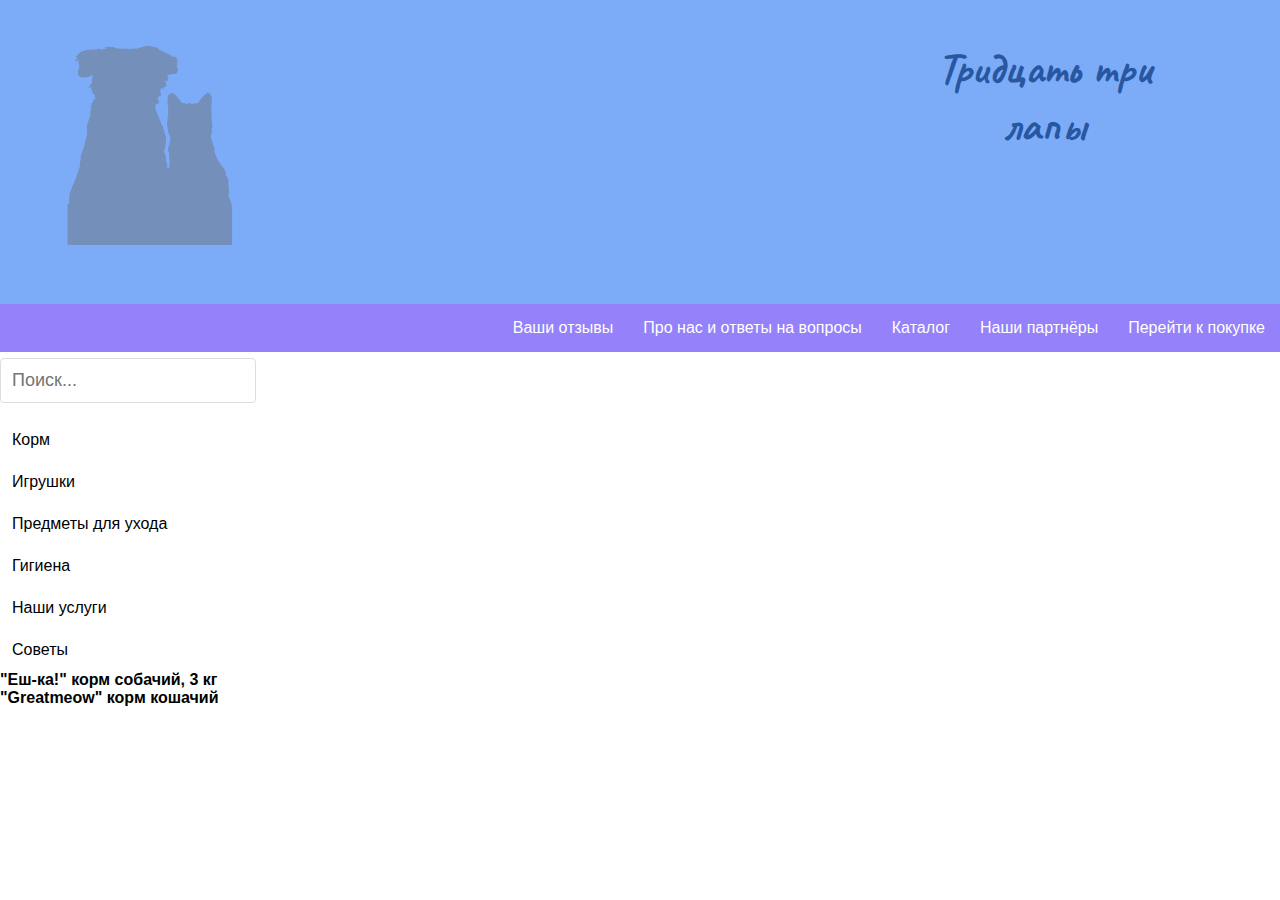
==== catalog.html @ d504a671 "Add files via upload" ====
<!DOCTYPE html>
<html lang="en">

<head>
    <meta charset="UTF-8">
    <meta http-equiv="X-UA-Compatible" content="IE=edge">
    <meta name="viewport" content="width=device-width, initial-scale=1.0">
    <title>Document</title>
    <link rel="stylesheet" href="style.css">
</head>

<body>
    <header>
        <img class="logo" src="/10-1651579414.svg" alt="">
        <h1 class="inheader">Тридцать три<br />лапы</h1>
    </header>
    <nav>
        <a href="more.html" class="navigation">Ваши отзывы</a>
        <a href="inf.html" class="navigation">Про нас и ответы на вопросы</a>
        <a href="catalog.html" class="navigation">Каталог</a>
        <a href="" class="navigation">Наши партнёры</a>
        <a href="#buy" class="navigation">Перейти к покупке</a>
    </nav>
    <main>
        <div class="sidenav">
            <input type="text" id="mySearch" onkeyup="myFunction()" placeholder="Поиск..." title="Type in a category">
            <ul id="myMenu">
                <li><a href="#">Корм</a></li>
                <li><a href="#">Игрушки</a></li>
                <li><a href="#">Предметы для ухода</a></li>
                <li><a href="#">Гигиена</a></li>
                <li><a href="#">Наши услуги</a></li>
                <li><a href="#">Советы</a></li>
            </ul>
        </div>
        <section class="catalog">
            <div class="bestsellers">
                <h3></h3>
                <article>
                    <h4>"Еш-ка!" корм собачий, 3 кг</h4>
                </article>
                <article>
                    <h4>"Greatmeow" корм кошачий</h4>
                </article>
                <article>
                    <h4></h4>
                </article>
                <article>
                    <h4></h4>
                </article>
                <article>
                    <h4></h4>
                </article>
                <article>
                    <h4></h4>
                </article>
            </div>

        </section>
    </main>
</body>

</html>
---- style.css ----
@import url('https://fonts.googleapis.com/css2?family=Caveat&display=swap');


body {
    font-family: sans-serif;
}

* {
    box-sizing: border-box;
    margin: 0px;
    padding: 0px;
}

header {
    background-color: #7CACF8;
}

h1,
h2 {
    font-family: 'Caveat', cursive;
    text-align: center;
    color: #24A18C;
}

.logo {
    position: relative;
    bottom: 0px;
}

.inheader {
    text-align: center;
    position: absolute;
    top: 40px;
    right: 10%;
    font-family: 'Caveat', cursive;
    font-size: 45px;
    color: #2857A1;
}

nav {
    display: flex;
    flex-wrap: wrap;
    justify-content: flex-end;
    background-color: #9581F9;
}

.navigation {
    text-decoration: none;
    padding: 15px;
    color: white;
}

.navigation:hover {
    background-color: #B0A1FC;
}

.products {
    display: flex;
    flex-wrap: wrap;
    justify-content: space-around;
}

.product {
    float: left;
    top: 10px;
    position: relative;
    background-color: #C4B9FC;
    width: 150px;
    margin: 40px;
    color: #3E2AA2;
    text-align: center;
    padding: 5px;
}

.product h3 {
    font-size: 15px;
}

article:hover {
    box-shadow: 5px 5px 1px 2px #6C27A2;
    top: -10px;
    transition: 0.2s linear;
}

.firstblock {
    width: 100%;
}


.buy {
    position: fixed;
    right: 0px;
    bottom: 0px;
    width: 20%;
    background-color: #9DC2FB;
    color: #2857A1;
    border: 2px solid #2857A1;
    padding: 5px;
    border-radius: 5%;
}

input[type=text],
select,
textarea {
    width: 100%;
    padding: 12px;
    border: 1px solid #ccc;
    border-radius: 4px;
    box-sizing: border-box;
    margin-top: 6px;
    margin-bottom: 16px;
    resize: vertical
}

.yaustala {
    width: 400px;
}

input[type=submit] {
    background-color: rgb(76, 64, 136);
    color: white;
    padding: 12px 20px;
    border: none;
    border-radius: 4px;
    cursor: pointer;
}

input[type=submit]:hover {
    background-color: #826afd;
}

.container {
    border-radius: 5px;
    background-color: #7CACF8;
    padding: 20px;
    width: 100%;
    text-align: center;
    color: #2857A1;
}

.photo {
    vertical-align: middle;
    width: 50px;
    height: 50px;
    border-radius: 50%;
}

.otziv {
    margin: 20px;
    padding: 5px;
    position: relative;
    display: block;
}

.otziv p {
    display: flex;
    justify-content: center;
    margin: 10px;
}

.otziv h5 {
    font-size: 17px;
}

.textotziva {
    margin: 15px;
    border: 3px dotted #826afd;
    padding: 5px;
    border-radius: 12px;
    position: relative;
}

.paw {
    position: absolute;
    right: 35px;
    top: 50px;
    width: 30px;
}

.sidenav {
    width: 30%;
}

#mySearch {
    width: auto;
    font-size: 18px;
    padding: 11px;
    border: 1px solid #ddd;
}


#myMenu {
    list-style-type: none;
    padding: 0;
    margin: 0;
}


#myMenu li a {
    padding: 12px;
    text-decoration: none;
    color: black;
    display:block;
    width: auto;
}

#myMenu li a:hover {
    background-color: #eee;
}
#toTop {
    width:100px;
    border:1px solid #ccc;
    background:#f7f7f7;
    text-align:center;
    padding:5px;
    position:fixed;
    bottom:10px;
    right:10px;
    cursor:pointer;
    display:none;
    color:#333;
    font-family:verdana;
    font-size:11px;
    }
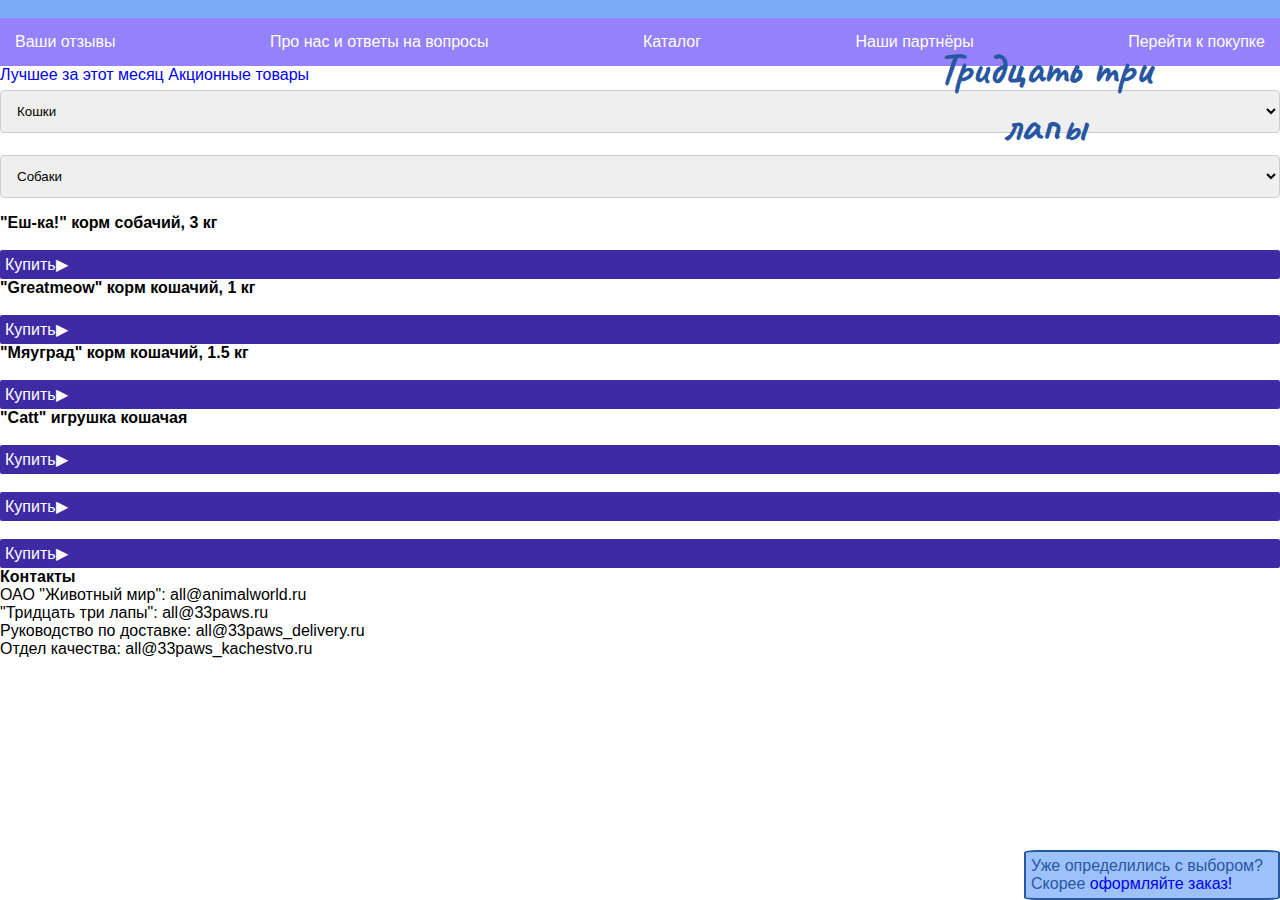
==== commit 71085642: "Add files via upload" ====
--- a/catalog.html
+++ b/catalog.html
@@ -1,5 +1,34 @@
 <!DOCTYPE html>
-<html lang="en">
+<html lang="ru">
+<script src="http://ajax.googleapis.com/ajax/libs/jquery/1.7.1/jquery.min.js"></script>
+
+<script type="text/javascript">
+
+    $(function () {
+
+        $(window).scroll(function () {
+
+            if ($(this).scrollTop() != 0) {
+
+                $('#toTop').fadeIn();
+
+            } else {
+
+                $('#toTop').fadeOut();
+
+            }
+
+        });
+
+        $('#toTop').click(function () {
+
+            $('body,html').animate({ scrollTop: 0 }, 800);
+
+        });
+
+    });
+
+</script>
 
 <head>
     <meta charset="UTF-8">
@@ -11,7 +40,8 @@
 
 <body>
     <header>
-        <img class="logo" src="/10-1651579414.svg" alt="">
+        <a href="index.html"><img class="logo"
+                src="https://drive.google.com/uc?export=view&id=1hBQk7umUqHphIti0H6hW8f0MI8Zc_W12" alt=""></a>
         <h1 class="inheader">Тридцать три<br />лапы</h1>
     </header>
     <nav>
@@ -19,45 +49,84 @@
         <a href="inf.html" class="navigation">Про нас и ответы на вопросы</a>
         <a href="catalog.html" class="navigation">Каталог</a>
         <a href="" class="navigation">Наши партнёры</a>
-        <a href="#buy" class="navigation">Перейти к покупке</a>
+        <a href="index.html#buy" class="navigation">Перейти к покупке</a>
     </nav>
     <main>
-        <div class="sidenav">
-            <input type="text" id="mySearch" onkeyup="myFunction()" placeholder="Поиск..." title="Type in a category">
-            <ul id="myMenu">
-                <li><a href="#">Корм</a></li>
-                <li><a href="#">Игрушки</a></li>
-                <li><a href="#">Предметы для ухода</a></li>
-                <li><a href="#">Гигиена</a></li>
-                <li><a href="#">Наши услуги</a></li>
-                <li><a href="#">Советы</a></li>
-            </ul>
+        <div class="navinside">
+            <a class="forbestsellers" href="#bestsellers">Лучшее за этот месяц</a>
+            <a class="forsales" href="#sales">Акционные товары</a>
+            <select name="forcats" id="Кошки">
+                <option value="">Кошки</option>
+                <option value=""><a href="">Корм</a></option>
+                <option value=""><a href="">Игрушки</a></option>
+                <option value=""><a href="">Для ухода</a></option>
+            </select>
+            <select name="fordogs" id="">
+                <option value="">Собаки</option>
+                <option value=""><a href="">Корм</a></option>
+                <option value=""><a href="">Игрушки</a></option>
+                <option value=""><a href="">Для ухода</a></option>
+            </select>
         </div>
         <section class="catalog">
             <div class="bestsellers">
                 <h3></h3>
-                <article>
+                <article class="bestseller_product">
                     <h4>"Еш-ка!" корм собачий, 3 кг</h4>
+                    <img class="bestsellerproducr_picture" src="https://drive.google.com/uc?export=view&id=16KouZT8BDh8x7XYdUiDixkkgMrdt3l9Q" alt="">
+                    <a href="index.html#buy">Купить</a>
                 </article>
-                <article>
-                    <h4>"Greatmeow" корм кошачий</h4>
+                <article class="bestseller_product">
+                    <h4>"Greatmeow" корм кошачий, 1 кг</h4>
+                    <img class="bestsellerproducr_picture" src="https://drive.google.com/uc?export=view&id=1dMRsDR8mua4O0HrTZF5qb9j4N9Ih-8hx" alt="">
+                    <a href="index.html#buy">Купить</a>
                 </article>
-                <article>
+                <article class="bestseller_product">
+                    <h4>"Мяуград" корм кошачий, 1.5 кг</h4>
+                    <img class="bestsellerproducr_picture" src="https://drive.google.com/uc?export=view&id=1eCOcpW_M6nNGqcYrtZXusLD75L1IutUX" alt="">
+                    <a href="index.html#buy">Купить</a>
+                </article>
+                <article class="bestseller_product">
+                    <h4>"Catt" игрушка кошачая</h4>
+                    <img class="bestsellerproducr_picture" src="https://drive.google.com/uc?export=view&id=1KhegK3650qLhti2Ru6wNfkG6Vfl-Blyu" alt="">
+                    <a href="index.html#buy">Купить</a>
+                </article>
+                <article class="bestseller_product">
                     <h4></h4>
+                    <img class="bestsellerproducr_picture" src="https://drive.google.com/uc?export=view&id=1sW6YHsWRRa7CcwQSmNFV5-bL1bg96381" alt="">
+                    <a href="index.html#buy">Купить</a>
                 </article>
-                <article>
+                <article class="bestseller_product">
                     <h4></h4>
-                </article>
-                <article>
-                    <h4></h4>
-                </article>
-                <article>
-                    <h4></h4>
+                    <img class="bestsellerproducr_picture" src="https://drive.google.com/uc?export=view&id=1IxDDEosEZN3P8DqzL6MPAAvqV72hjbjA" alt="">
+                    <a href="index.html#buy">Купить</a>
                 </article>
             </div>
-
         </section>
+        <section class="buy" id="">
+            <p>Уже определились с выбором?<br />Скорее <a class="tobuy" href="index.html#buy">оформляйте заказ!</a></p>
+        </section>
+        <DIV ID="toTop"><img src="https://drive.google.com/uc?export=view&id=1i12437Ez8PERDYbXQtfldNjAKJUQgKmi" alt=""></DIV>
     </main>
+    <footer class="catalogfooter">
+        <div class="contacts">
+            <ul>
+                <h4>Контакты</h4>
+                <li>
+                    <p>ОАО "Животный мир": all@animalworld.ru</p>
+                </li>
+                <li>
+                    <p>"Тридцать три лапы": all@33paws.ru</p>
+                </li>
+                <li>
+                    <p>Руководство по доставке: all@33paws_delivery.ru</p>
+                </li>
+                <li>
+                    <p>Отдел качества: all@33paws_kachestvo.ru</p>
+                </li>
+            </ul>
+        </div>
+    </footer>
 </body>
 
 </html>--- a/style.css
+++ b/style.css
@@ -15,8 +15,13 @@
     background-color: #7CACF8;
 }
 
+a {
+    text-decoration: none;
+}
+
+
 h1,
-h2 {
+h2, summary {
     font-family: 'Caveat', cursive;
     text-align: center;
     color: #24A18C;
@@ -28,6 +33,7 @@
 }
 
 .inheader {
+    display: flex;
     text-align: center;
     position: absolute;
     top: 40px;
@@ -35,12 +41,13 @@
     font-family: 'Caveat', cursive;
     font-size: 45px;
     color: #2857A1;
+    flex-wrap: wrap;
 }
 
 nav {
     display: flex;
     flex-wrap: wrap;
-    justify-content: flex-end;
+    justify-content: space-between;
     background-color: #9581F9;
 }
 
@@ -70,6 +77,7 @@
     color: #3E2AA2;
     text-align: center;
     padding: 5px;
+    border-radius: 2px;
 }
 
 .product h3 {
@@ -80,10 +88,6 @@
     box-shadow: 5px 5px 1px 2px #6C27A2;
     top: -10px;
     transition: 0.2s linear;
-}
-
-.firstblock {
-    width: 100%;
 }
 
 
@@ -138,6 +142,38 @@
     color: #2857A1;
 }
 
+article a{
+    color: white;
+    background-color: #3E2AA2;
+    padding: 5px;
+    display: block;
+    border-radius: 2px;
+}
+
+article a::after{
+    content: "▶";
+}
+
+article a:hover {
+    background-color: #201653;
+}
+
+.q1, .q2, .q3, .q4 {
+    border: 4px  dashed #2857A1;
+    border-radius: 5px;
+    padding: 5.5px;
+    width:auto;
+}
+
+summary, details {
+    text-align: center;
+    font-size: 20px;
+}
+
+summary, details{
+    margin: 25px;
+}
+
 .photo {
     vertical-align: middle;
     width: 50px;
@@ -200,25 +236,26 @@
     padding: 12px;
     text-decoration: none;
     color: black;
-    display:block;
+    display: block;
     width: auto;
 }
 
 #myMenu li a:hover {
     background-color: #eee;
 }
+
 #toTop {
-    width:100px;
-    border:1px solid #ccc;
-    background:#f7f7f7;
-    text-align:center;
-    padding:5px;
-    position:fixed;
-    bottom:10px;
-    right:10px;
-    cursor:pointer;
-    display:none;
-    color:#333;
-    font-family:verdana;
-    font-size:11px;
-    }+    width: 100px;
+    border: 1px solid #ccc;
+    background: #f7f7f7;
+    text-align: center;
+    padding: 5px;
+    position: fixed;
+    bottom: 10px;
+    right: 10px;
+    cursor: pointer;
+    display: none;
+    color: #333;
+    font-family: verdana;
+    font-size: 11px;
+}
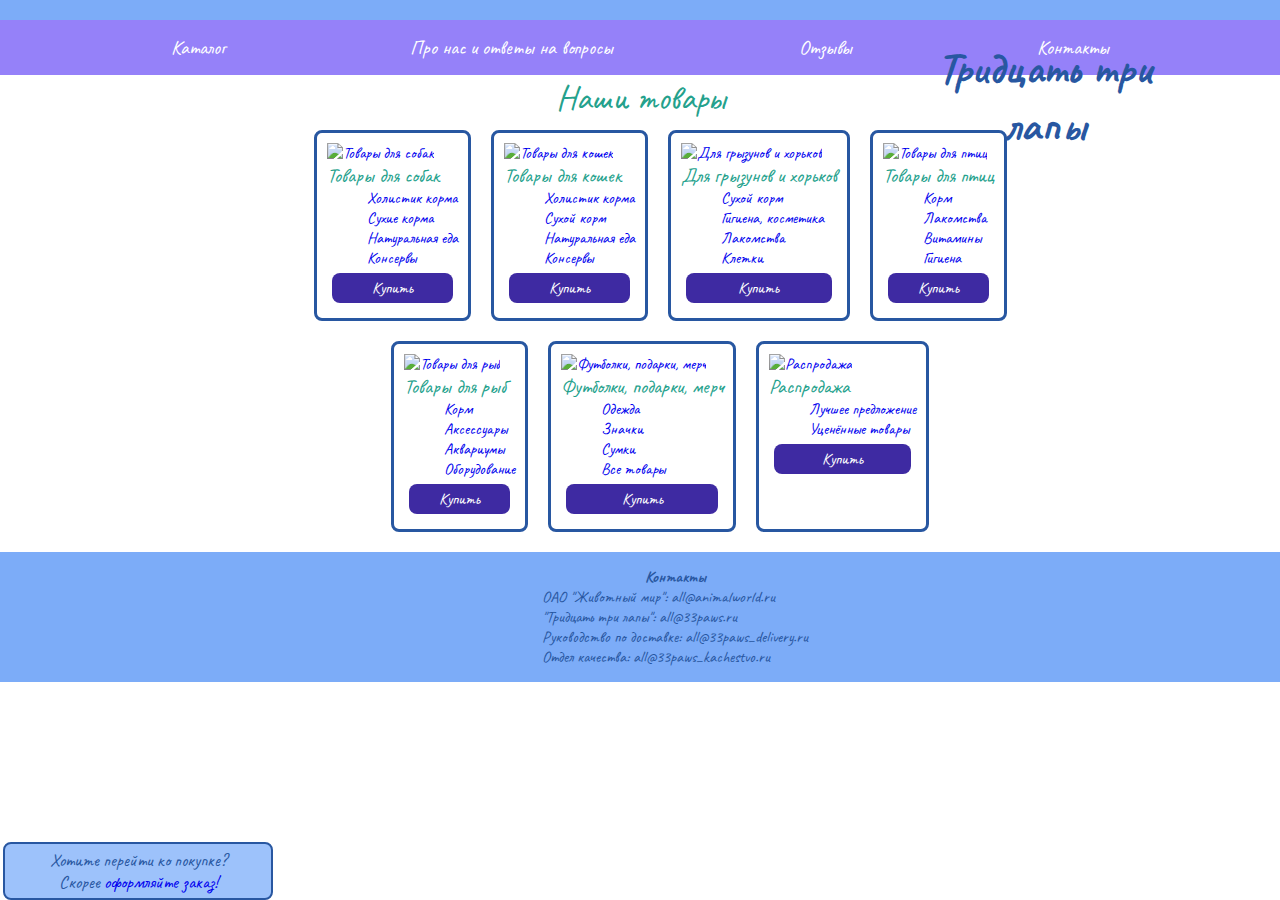
==== commit b9b65777: "Add files via upload" ====
--- a/catalog.html
+++ b/catalog.html
@@ -45,71 +45,155 @@
         <h1 class="inheader">Тридцать три<br />лапы</h1>
     </header>
     <nav>
-        <a href="more.html" class="navigation">Ваши отзывы</a>
-        <a href="inf.html" class="navigation">Про нас и ответы на вопросы</a>
         <a href="catalog.html" class="navigation">Каталог</a>
-        <a href="" class="navigation">Наши партнёры</a>
-        <a href="index.html#buy" class="navigation">Перейти к покупке</a>
+        <a href="more.html" class="navigation">Про нас и ответы на вопросы</a>
+        <a href="more.html#otzivi"class="navigation">Отзывы</a>
+        <a href="#contacts" class="navigation">Контакты</a>
     </nav>
     <main>
-        <div class="navinside">
-            <a class="forbestsellers" href="#bestsellers">Лучшее за этот месяц</a>
-            <a class="forsales" href="#sales">Акционные товары</a>
-            <select name="forcats" id="Кошки">
-                <option value="">Кошки</option>
-                <option value=""><a href="">Корм</a></option>
-                <option value=""><a href="">Игрушки</a></option>
-                <option value=""><a href="">Для ухода</a></option>
-            </select>
-            <select name="fordogs" id="">
-                <option value="">Собаки</option>
-                <option value=""><a href="">Корм</a></option>
-                <option value=""><a href="">Игрушки</a></option>
-                <option value=""><a href="">Для ухода</a></option>
-            </select>
-        </div>
         <section class="catalog">
-            <div class="bestsellers">
-                <h3></h3>
-                <article class="bestseller_product">
-                    <h4>"Еш-ка!" корм собачий, 3 кг</h4>
-                    <img class="bestsellerproducr_picture" src="https://drive.google.com/uc?export=view&id=16KouZT8BDh8x7XYdUiDixkkgMrdt3l9Q" alt="">
-                    <a href="index.html#buy">Купить</a>
-                </article>
-                <article class="bestseller_product">
-                    <h4>"Greatmeow" корм кошачий, 1 кг</h4>
-                    <img class="bestsellerproducr_picture" src="https://drive.google.com/uc?export=view&id=1dMRsDR8mua4O0HrTZF5qb9j4N9Ih-8hx" alt="">
-                    <a href="index.html#buy">Купить</a>
-                </article>
-                <article class="bestseller_product">
-                    <h4>"Мяуград" корм кошачий, 1.5 кг</h4>
-                    <img class="bestsellerproducr_picture" src="https://drive.google.com/uc?export=view&id=1eCOcpW_M6nNGqcYrtZXusLD75L1IutUX" alt="">
-                    <a href="index.html#buy">Купить</a>
-                </article>
-                <article class="bestseller_product">
-                    <h4>"Catt" игрушка кошачая</h4>
-                    <img class="bestsellerproducr_picture" src="https://drive.google.com/uc?export=view&id=1KhegK3650qLhti2Ru6wNfkG6Vfl-Blyu" alt="">
-                    <a href="index.html#buy">Купить</a>
-                </article>
-                <article class="bestseller_product">
-                    <h4></h4>
-                    <img class="bestsellerproducr_picture" src="https://drive.google.com/uc?export=view&id=1sW6YHsWRRa7CcwQSmNFV5-bL1bg96381" alt="">
-                    <a href="index.html#buy">Купить</a>
-                </article>
-                <article class="bestseller_product">
-                    <h4></h4>
-                    <img class="bestsellerproducr_picture" src="https://drive.google.com/uc?export=view&id=1IxDDEosEZN3P8DqzL6MPAAvqV72hjbjA" alt="">
-                    <a href="index.html#buy">Купить</a>
-                </article>
+            <h3 style="text-align: center;">Наши товары</h3>
+            <div>
+                <div class="categories-wrapper">
+                    <ul class="categories-item">
+                        <li class="item">
+                            <div class="image">
+                                <a href="/catalog/dogs/">
+                                    <img src="//6kcmxu3d7l.a.trbcdn.net/upload/files-new/cf/b2/d7/58033_200x200.jpg"
+                                        alt="Товары для собак" title="Товары для собак">
+                                </a>
+                            </div>
+                            <a class="categories__title-link" href="/catalog/dogs/">Товары для собак</a>
+                            <ul class="links">
+                                <li><a href=""></a></li>
+                                <li><a href="/catalog/dogs/holistic/">Холистик корма</a></li>
+                                <li><a href="/catalog/dogs/syxoi/">Сухие корма</a></li>
+                                <li><a href="/catalog/dogs/organic_pet_food/">Натуральная еда</a></li>
+                                <li><a href="/catalog/dogs/konsevvi/">Консервы</a></li>
+                            </ul>
+                            <a class="buying" href="index.html#buy">Купить</a>
+                        </li>
+                        <li class="item">
+                            <div class="image">
+                                <a href="/catalog/cats/">
+                                    <img src="//6kcmxu3d7l.a.trbcdn.net/upload/files-new/39/94/f1/58034_200x200.jpg"
+                                        alt="Товары для кошек" title="Товары для кошек">
+                                </a>
+                            </div>
+                            <a class="categories__title-link" href="/catalog/cats/">Товары для кошек</a>
+                            <ul class="links">
+                                <li><a href=""></a></li>
+                                <li><a href="/catalog/cats/holistic/">Холистик корма</a></li>
+                                <li><a href="/catalog/cats/syxkor/">Сухой корм</a></li>
+                                <li><a href="/catalog/cats/organic_pet_food/">Натуральная еда</a></li>
+                                <li><a href="/catalog/cats/cat-tinned/">Консервы</a></li>
+                            </ul>
+                            <a class="buying" href="index.html#buy">Купить</a>
+                        </li>
+                        <li class="item">
+                            <div class="image">
+                                <a href="/catalog/rodents/">
+                                    <img src="//6kcmxu3d7l.a.trbcdn.net/upload/files-new/4e/85/44/58035_200x200.jpg"
+                                        alt="Для грызунов и хорьков" title="Для грызунов и хорьков">
+                                </a>
+                            </div>
+                            <a class="categories__title-link" href="/catalog/rodents/">Для грызунов и хорьков</a>
+                            <ul class="links">
+                                <li><a href=""></a></li>
+                                <li><a href="/catalog/rodents/syxkor/">Сухой корм</a></li>
+                                <li><a href="/catalog/rodents/health/">Гигиена, косметика</a></li>
+                                <li><a href="/catalog/rodents/lak/">Лакомства</a></li>
+                                <li><a href="/catalog/rodents/kletki/">Клетки</a></li>
+                            </ul>
+                            <a class="buying" href="index.html#buy">Купить</a>
+                        </li>
+                        <li class="item">
+                            <div class="image">
+                                <a href="/catalog/birds/">
+                                    <img src="//6kcmxu3d7l.a.trbcdn.net/upload/files-new/9d/a2/95/58040_200x200.jpg"
+                                        alt="Товары для птиц" title="Товары для птиц">
+                                </a>
+                            </div>
+                            <a class="categories__title-link" href="/catalog/birds/">Товары для птиц</a>
+                            <ul class="links">
+                                <li><a href=""></a></li>
+                                <li><a href="/catalog/birds/dry/">Корм</a></li>
+                                <li><a href="/catalog/birds/lak/">Лакомства</a></li>
+                                <li><a href="/catalog/birds/vitamins/">Витамины</a></li>
+                                <li><a href="/catalog/birds/hygiene/">Гигиена</a></li>
+                            </ul>
+                            <a class="buying" href="index.html#buy">Купить</a>
+                        </li>
+                    </ul>
+                    <ul class="categories-item">
+                        <li class="item">
+                            <div class="image">
+                                <a href="/catalog/fish/">
+                                    <img loading="lazy" class="lazy_style ls-is-cached lazyloaded"
+                                        src="//6kcmxu3d7l.a.trbcdn.net/upload/files-new/8e/21/30/58041_200x200.jpg"
+                                        data-src="//6kcmxu3d7l.a.trbcdn.net/upload/files-new/8e/21/30/58041_200x200.jpg"
+                                        alt="Товары для рыб" title="Товары для рыб">
+                                </a>
+                            </div>
+                            <a class="categories__title-link" href="/catalog/fish/">Товары для рыб</a>
+                            <ul class="links">
+                                <li><a href=""></a></li>
+                                <li><a href="/catalog/fish/korm/">Корм</a></li>
+                                <li><a href="/catalog/fish/accesorios/">Аксессуары</a></li>
+                                <li><a href="/catalog/fish/akvarium/">Аквариумы</a></li>
+                                <li><a href="/catalog/fish/oborudovanie/">Оборудование</a></li>
+                            </ul>
+                            <a class="buying" href="index.html#buy">Купить</a>
+                        </li>
+                        <li class="item">
+                            <div class="image">
+                                <a href="/catalog/merch/">
+                                    <img loading="lazy" class="lazy_style ls-is-cached lazyloaded"
+                                        src="//6kcmxu3d7l.a.trbcdn.net/upload/files-new/38/cd/33/515790_200x200.jpg"
+                                        data-src="//6kcmxu3d7l.a.trbcdn.net/upload/files-new/38/cd/33/515790_200x200.jpg"
+                                        alt="Футболки, подарки, мерч" title="Футболки, подарки, мерч">
+                                </a>
+                            </div>
+                            <a class="categories__title-link" href="/catalog/merch/">Футболки, подарки, мерч</a>
+                            <ul class="links">
+                                <li><a href=""></a></li>
+                                <li><a href="/catalog/merch/clothes/">Одежда</a></li>
+                                <li><a href="/catalog/merch/pins/">Значки</a></li>
+                                <li><a href="/catalog/merch/bags/">Сумки</a></li>
+                                <li><a href="/catalog/merch/souvenirs/">Все товары</a></li>
+                            </ul>
+                            <a class="buying" href="index.html#buy">Купить</a>
+                        </li>
+                        <li class="item">
+                            <div class="image">
+                                <a href="/catalog/sale/">
+                                    <img loading="lazy" class="lazy_style ls-is-cached lazyloaded"
+                                        src="//6kcmxu3d7l.a.trbcdn.net/upload/files-new/c9/fb/50/84869_200x200.jpg"
+                                        data-src="//6kcmxu3d7l.a.trbcdn.net/upload/files-new/c9/fb/50/84869_200x200.jpg"
+                                        alt="Распродажа" title="Распродажа">
+                                </a>
+                            </div>
+                            <a class="categories__title-link" href="/catalog/sale/">Распродажа</a>
+                            <ul class="links">
+                                <li><a href=""></a></li>
+                                <li><a href="/catalog/sale/discounted_products/">Лучшее предложение</a></li>
+                                <li><a href="/catalog/sale/markdown/">Уценённые товары</a></li>
+                            </ul>
+                            <a class="buying" href="index.html#buy">Купить</a>
+                        </li>
+                    </ul>
+                </div>
             </div>
         </section>
         <section class="buy" id="">
-            <p>Уже определились с выбором?<br />Скорее <a class="tobuy" href="index.html#buy">оформляйте заказ!</a></p>
+            <p>Хотите перейти ко покупке?<br />Скорее <a class="tobuy" href="index.html#buy">оформляйте заказ!</a></p>
         </section>
-        <DIV ID="toTop"><img src="https://drive.google.com/uc?export=view&id=1i12437Ez8PERDYbXQtfldNjAKJUQgKmi" alt=""></DIV>
+        <a class="acontacts" href="#contacts"><img src="https://drive.google.com/uc?export=view&id=1o8-TNvoc5wfKxZwXmIon2atccmnRS0AB" alt=""></a>
+        <DIV ID="toTop"><img src="https://drive.google.com/uc?export=view&id=1i12437Ez8PERDYbXQtfldNjAKJUQgKmi" alt="">
+        </DIV>
     </main>
     <footer class="catalogfooter">
-        <div class="contacts">
+        <div id="contacts" class="contacts">
             <ul>
                 <h4>Контакты</h4>
                 <li>
--- a/style.css
+++ b/style.css
@@ -2,31 +2,50 @@
 
 
 body {
-    font-family: sans-serif;
-}
-
-* {
-    box-sizing: border-box;
+    font-family: 'Caveat', cursive;
+}
+
+header, main, section {
+    width:100%;
+}
+
+a {
+    text-decoration: none;
+}
+
+*{
     margin: 0px;
-    padding: 0px;
 }
 
 header {
     background-color: #7CACF8;
 }
 
-a {
-    text-decoration: none;
-}
-
-
-h1,
-h2, summary {
+
+
+h1, h2, h3, summary, .asking, label, .categories__title-link {
     font-family: 'Caveat', cursive;
     text-align: center;
     color: #24A18C;
-}
-
+    font-weight: lighter;
+}
+
+h1 {
+    font-size: 40px;
+}
+
+h2 {
+    margin-top: 10px;
+    font-size: 35px;
+}
+
+h3 {
+    font-size: 35px;
+}
+
+label {
+    font-size: 25px;
+}
 .logo {
     position: relative;
     bottom: 0px;
@@ -42,13 +61,15 @@
     font-size: 45px;
     color: #2857A1;
     flex-wrap: wrap;
+    font-weight: bold;
 }
 
 nav {
     display: flex;
     flex-wrap: wrap;
-    justify-content: space-between;
+    justify-content: space-evenly;
     background-color: #9581F9;
+    font-size: 20px;
 }
 
 .navigation {
@@ -61,27 +82,42 @@
     background-color: #B0A1FC;
 }
 
-.products {
+.products2 {
     display: flex;
     flex-wrap: wrap;
     justify-content: space-around;
 }
 
 .product {
-    float: left;
     top: 10px;
-    position: relative;
     background-color: #C4B9FC;
-    width: 150px;
+    width: 170px;
     margin: 40px;
     color: #3E2AA2;
     text-align: center;
-    padding: 5px;
-    border-radius: 2px;
+    padding: 10px;
+    border-radius: 5px;
+    height: auto;
+    position: relative;
 }
 
 .product h3 {
-    font-size: 15px;
+    font-size: 20px;
+    color:#3E2AA2;
+}
+
+.product a {
+    background-color: #3E2AA2;
+    color: white;
+    padding: 5px;
+    margin: 5px;
+    border-radius: 5px;
+    display: block;
+    bottom: 0px;
+}
+
+.product a:hover {
+    background-color: #5546a1;
 }
 
 article:hover {
@@ -90,22 +126,34 @@
     transition: 0.2s linear;
 }
 
+.article_photo {
+    width: 150px;
+    margin: 10px;
+}
+
 
 .buy {
     position: fixed;
-    right: 0px;
+    left: 3px;
     bottom: 0px;
     width: 20%;
     background-color: #9DC2FB;
     color: #2857A1;
     border: 2px solid #2857A1;
     padding: 5px;
-    border-radius: 5%;
+    border-radius: 8px;
+    text-align: center;
+    font-size: 18px;
+}
+
+.tobuy:visited {
+    color: black;
 }
 
 input[type=text],
 select,
 textarea {
+    text-align: center;
     width: 100%;
     padding: 12px;
     border: 1px solid #ccc;
@@ -134,29 +182,16 @@
 }
 
 .container {
+    display: flex;
     border-radius: 5px;
-    background-color: #7CACF8;
     padding: 20px;
-    width: 100%;
-    text-align: center;
+    width: auto;
+    text-align: center;
+    justify-content: center;
     color: #2857A1;
 }
 
-article a{
-    color: white;
-    background-color: #3E2AA2;
-    padding: 5px;
-    display: block;
-    border-radius: 2px;
-}
-
-article a::after{
-    content: "▶";
-}
-
-article a:hover {
-    background-color: #201653;
-}
+
 
 .q1, .q2, .q3, .q4 {
     border: 4px  dashed #2857A1;
@@ -174,36 +209,40 @@
     margin: 25px;
 }
 
+.canask {
+    text-align: center;
+    margin: 10px;
+    padding: 5px;
+}
+
+.bio {
+    padding: 15px;
+    font-size: 25px;
+}
+
+
 .photo {
     vertical-align: middle;
     width: 50px;
     height: 50px;
     border-radius: 50%;
+    margin: 5px;
 }
 
 .otziv {
-    margin: 20px;
-    padding: 5px;
-    position: relative;
-    display: block;
-}
-
-.otziv p {
-    display: flex;
-    justify-content: center;
+    margin: 20px 20px 20px 0px;
+    padding: 5px;
+}
+
+.otziv {
+    display: flex;
+    justify-content: start;
     margin: 10px;
-}
-
-.otziv h5 {
-    font-size: 17px;
-}
-
-.textotziva {
     margin: 15px;
     border: 3px dotted #826afd;
     padding: 5px;
     border-radius: 12px;
-    position: relative;
+    font-size: 20px;
 }
 
 .paw {
@@ -213,39 +252,44 @@
     width: 30px;
 }
 
-.sidenav {
-    width: 30%;
-}
-
-#mySearch {
-    width: auto;
-    font-size: 18px;
-    padding: 11px;
-    border: 1px solid #ddd;
-}
-
-
-#myMenu {
-    list-style-type: none;
-    padding: 0;
-    margin: 0;
-}
-
-
-#myMenu li a {
-    padding: 12px;
-    text-decoration: none;
-    color: black;
+.categories-item {
+    display: flex;
+    flex-wrap: wrap;
+    justify-content: center;
+}
+
+.item {
+    padding: 10px;
+    margin: 10px;
+    border: 3px solid #2857A1;
+    border-radius: 8px;
+    position: relative;
+}
+
+.item:hover{
+    box-shadow: 5px 5px 1px 2px #6C27A2, 10px 10px 1px 2px #9DC2FB;
+    top: -10px;
+    transition: 0.2s linear;
+}
+
+.buying {
     display: block;
-    width: auto;
-}
-
-#myMenu li a:hover {
-    background-color: #eee;
+    text-align: center;
+    background-color: #3E2AA2;
+    padding: 5px;
+    margin: 5px;
+    border-radius: 8px;
+    color: white;
+}
+
+.categories__title-link {
+    font-size:20px;
+    color:#24A18C;
 }
 
 #toTop {
-    width: 100px;
+    width: 50px;
+    height: 50px;;
     border: 1px solid #ccc;
     background: #f7f7f7;
     text-align: center;
@@ -258,4 +302,44 @@
     color: #333;
     font-family: verdana;
     font-size: 11px;
-}
+    border-radius: 50%;
+    opacity: 0.75;
+}
+
+#toTop img {
+    margin:10px;
+    width: 30px;
+}
+
+footer {
+    background-color: #7CACF8;
+    color: #2857A1;
+    padding: 15px;
+    width: 100%;
+    margin-top: 10px;
+}
+
+ul {
+    list-style: none;
+}
+
+.contacts {
+    display: flex;
+    justify-content: center;
+}
+
+.contacts h4 {
+    text-align: center;
+}
+
+
+.acontacts {
+    position: fixed;
+    top: 10px;
+    left: 10px;
+}
+
+.acontacts img {
+    width: 60px;
+}
+
